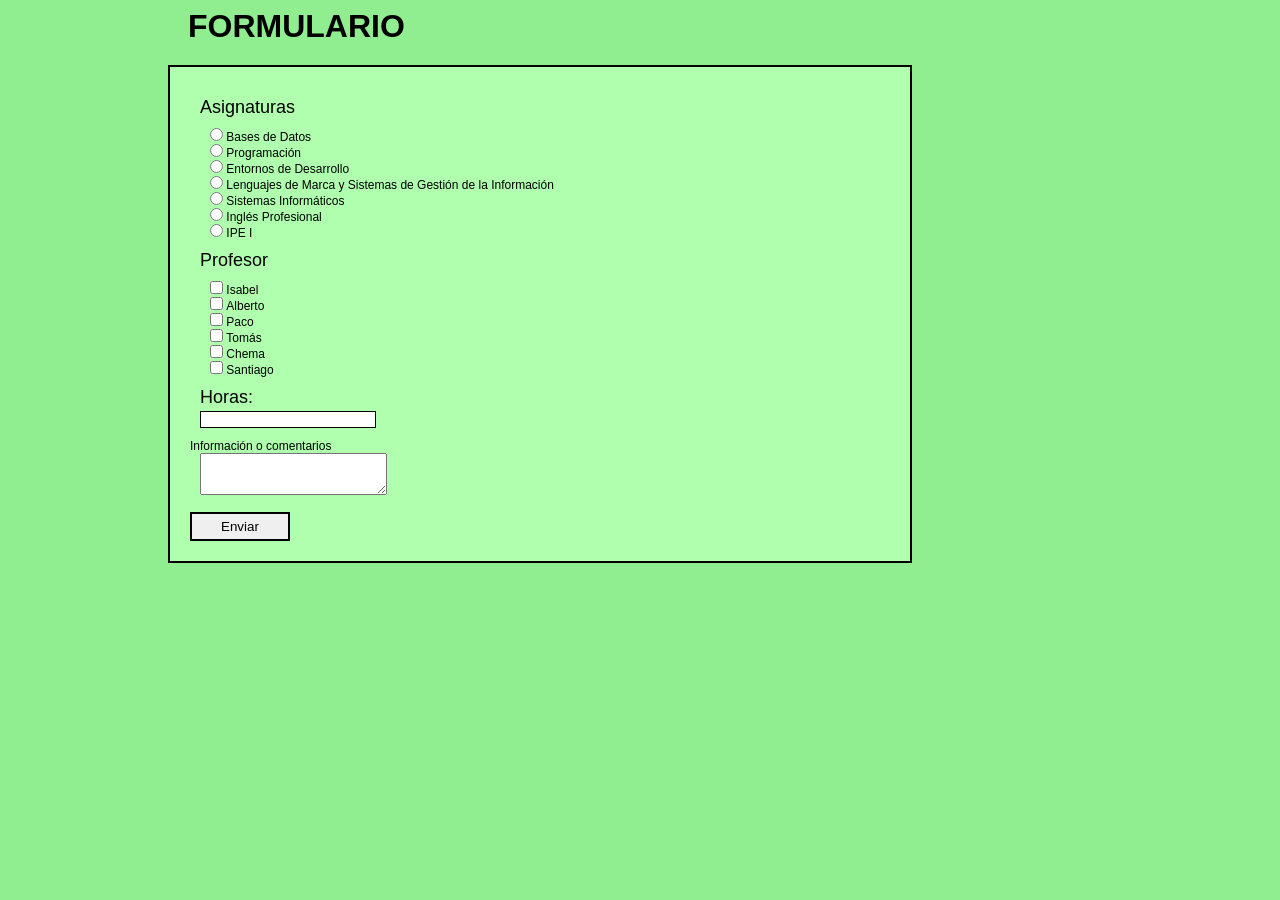
==== formularioPorc.html @ d01ef86d "Conversión de píxeles a porcentajes" ====
<!DOCTYPE html>
<html lang="es">
    <head>
        <meta charset="UTF-8">
        <link rel="stylesheet" href="./stylePorc.css"/>
        <title>1DAW</title>
    </head>
    <body>
        <h1>FORMULARIO</h1>
        <form action="formulario.php" method="GET">
            <!-- Elección de asignatura -->
            <p>Asignaturas</p>

            <input type="radio" id="bbdd" name="asignatura" value="Bases de Datos"/>
            <label for="bbdd">Bases de Datos</label>

            <input type="radio" id="pro" name="asignatura" value="Programación"/>
            <label for="pro">Programación</label>

            <input type="radio" id="eed" name="asignatura" value="Entornos de Desarrollo"/>
            <label for="eed">Entornos de Desarrollo</label>

            <input type="radio" id="lmsgi" name="asignatura" value="Lenguajes de Marca y Sistemas de Gestión de la Información"/>
            <label for="lmsgi">Lenguajes de Marca y Sistemas de Gestión de la Información</label>

            <input type="radio" id="ssii" name="asignatura" value="Sistemas Informáticos"/>
            <label for="ssii">Sistemas Informáticos</label>

            <input type="radio" id="ingles" name="asignatura" value="Inglés Profesional"/>
            <label for="ingles">Inglés Profesional</label>

            <input type="radio" id="ipe" name="asignatura" value="IPE I"/>
            <label for="ipe">IPE I</label>

            <!-- Elección de profesor -->
            <p>Profesor</p>

            <input type="checkbox" id="isa" name="profesor[]" value="Isabel"/>
            <label for="isa">Isabel</label><br/>

            <input type="checkbox" id="alberto" name="profesor[]" value="Alberto"/>
            <label for="alberto">Alberto</label><br/>

            <input type="checkbox" id="paco" name="profesor[]" value="Paco"/>
            <label for="paco">Paco</label><br/>

            <input type="checkbox" id="tomas" name="profesor[]" value="Tomás"/>
            <label for="tomas">Tomás</label><br/>

            <input type="checkbox" id="chema" name="profesor[]" value="Chema"/>
            <label for="chema">Chema</label><br/>

            <input type="checkbox" id="santiago" name="profesor[]" value="Santiago"/>
            <label for="santiago">Santiago</label><br/>

            <!-- Horas del profesor -->
            <p>
                <label for="horas">Horas:</label>
                <input id="horas" type="text" name="horas"/>
            </p>
            
            <!-- Info adicional-->
            <label for="info">Información o comentarios</label><br/>
            <textarea id="info" name="info"></textarea>

            <br/><br/>

            <input type="submit" value="Enviar"/>
        </form>
    </body>
</html>
---- stylePorc.css ----
body {
    background-color: lightgreen;
    font-family:'Lucida Sans', 'Lucida Sans Regular', 'Lucida Grande', 'Lucida Sans Unicode', Geneva, Verdana, sans-serif;
    width: 1920px;
}

h1 {
    margin: 0px 0px 20px 180px;
}

/* FORMULARIO */
form {
    margin: 0px 160px 0px 160px;
    padding: 20px;
    border: solid 2px black;
    width: 36.45%; /* (700w form * 100) / 1920w body = 36.45% */
    background-color: rgb(175, 255, 175);
    font-size: 12px;
}

p {
    font-size: 18px;
    padding: 0px 0px 0px 10px;
    margin: 10px 0px 10px 0px;
}

input[type=checkbox] {
    margin: 0px 0px 0px 20px;
}

input[type=text] {
    padding: 0px 0px 0px 5px;
    border: solid 1px black;
}

input[type=radio] {
    margin: 0px 0px 0px 20px;
}

input[type=submit] {
    border: solid 2px black;
    padding: 5px;
    width: 14.28%; /* (100w input * 100) / 700 w form = 14.28% */
}

label {
    display: inline-block;
    width: 94.28%; /* (660w label * 100) / 700 w form =  94.28%*/
    /* Los radio ocupan 14px de width pero tienen 20 margin-left -> 661w+14w+20m = 695px*/
    /*margin: 0px 650px 0px 0px;*/
}

textarea {
    margin: 0px 0px 0px 10px;
    padding: 5px;
}
/* FIN FORMULARIO */
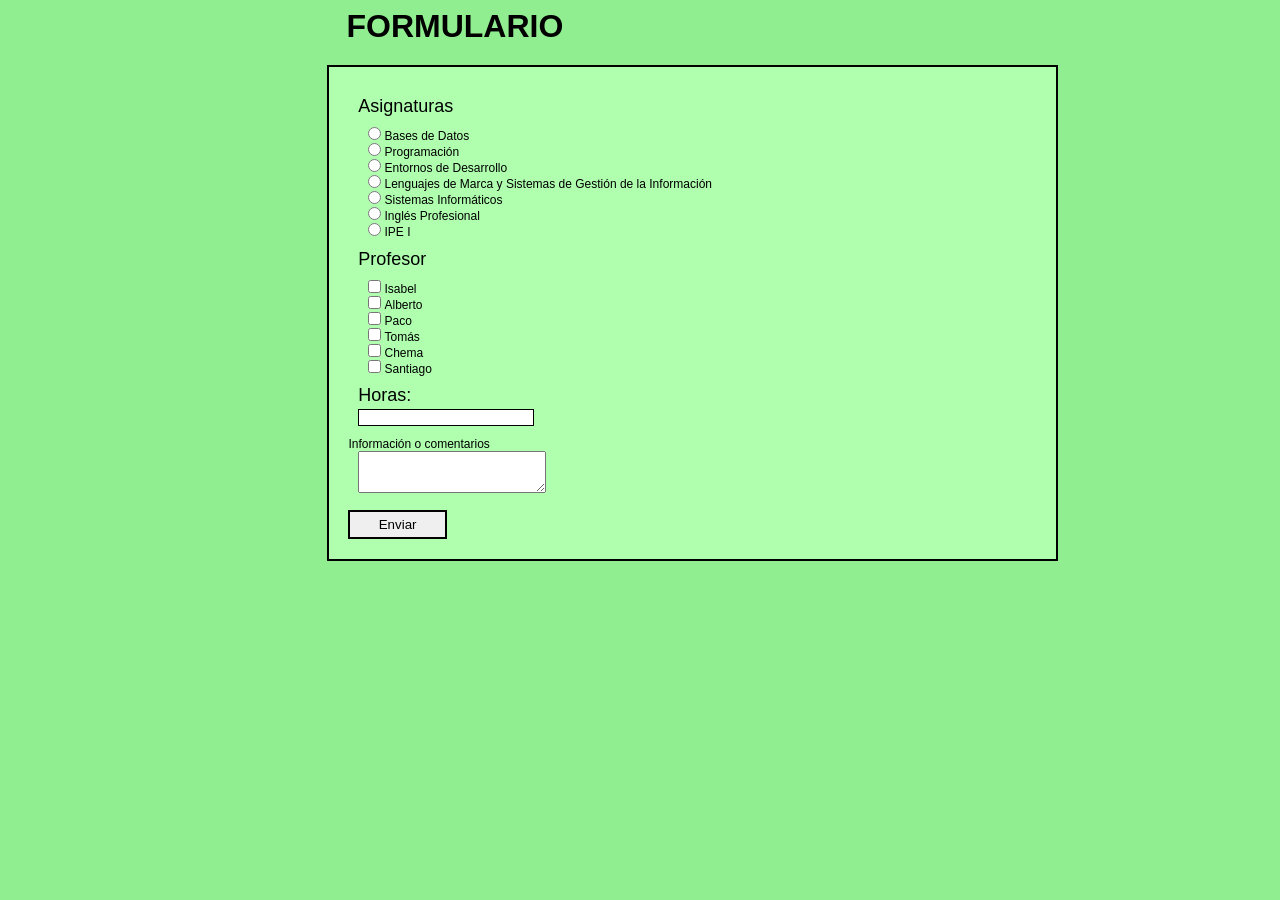
==== commit db4fabee: "Porcentajes con todos sus decimales" ====
--- a/formularioPorc.html
+++ b/formularioPorc.html
@@ -2,6 +2,7 @@
 <html lang="es">
     <head>
         <meta charset="UTF-8">
+        <!-- <meta name="viewport" content="width=device-width, initial-scale=1.0"> -->
         <link rel="stylesheet" href="./stylePorc.css"/>
         <title>1DAW</title>
     </head>
--- a/stylePorc.css
+++ b/stylePorc.css
@@ -1,57 +1,62 @@
+html {
+    width: 957px;
+    margin: auto;
+}
+
 body {
     background-color: lightgreen;
     font-family:'Lucida Sans', 'Lucida Sans Regular', 'Lucida Grande', 'Lucida Sans Unicode', Geneva, Verdana, sans-serif;
-    width: 1920px;
 }
 
 h1 {
-    margin: 0px 0px 20px 180px;
+    margin: 0% 0% 2.089864158829676% 18.80877742946708%;
+    /*  20px margin y 957w html
+        180px margin y 957w html
+    */
 }
 
 /* FORMULARIO */
 form {
-    margin: 0px 160px 0px 160px;
-    padding: 20px;
+    margin: 0% 16.71891327063741% 0% 16.71891327063741%; /* 160px margin y 957px width html*/
+    padding: 2.089864158829676%; /* 20px padding y 957px width html */
     border: solid 2px black;
-    width: 36.45%; /* (700w form * 100) / 1920w body = 36.45% */
+    width: 73.14524555903866%; /* 700px width form y 957px width html */
     background-color: rgb(175, 255, 175);
     font-size: 12px;
 }
 
 p {
     font-size: 18px;
-    padding: 0px 0px 0px 10px;
-    margin: 10px 0px 10px 0px;
+    padding: 0% 0% 0% 1.428571428571429%; /* 10px padding y 700px width form */
+    margin: 1.428571428571429% 0% 1.428571428571429% 0px; /* 10px margin y 700px width form */
 }
 
 input[type=checkbox] {
-    margin: 0px 0px 0px 20px;
+    margin: 0% 0% 0% 2.857142857142857%; /* 20px margin y 700px width form */
 }
 
 input[type=text] {
-    padding: 0px 0px 0px 5px;
+    padding: 0% 0% 0% 0.7142857142857143%; /* 5px padding y 700px width form */
     border: solid 1px black;
 }
 
 input[type=radio] {
-    margin: 0px 0px 0px 20px;
+    margin: 0% 0% 0% 2.857142857142857%; /* 20px margin y 700px width form */
 }
 
 input[type=submit] {
     border: solid 2px black;
-    padding: 5px;
-    width: 14.28%; /* (100w input * 100) / 700 w form = 14.28% */
+    padding: 0.7142857142857143%; /* 5px padding y 700px width form */
+    width: 14.28571428571429%; /* 100px width y 700px width form */
 }
 
 label {
     display: inline-block;
-    width: 94.28%; /* (660w label * 100) / 700 w form =  94.28%*/
-    /* Los radio ocupan 14px de width pero tienen 20 margin-left -> 661w+14w+20m = 695px*/
-    /*margin: 0px 650px 0px 0px;*/
+    width: 94.28571428571429%; /* 660px width y 700px width form */
 }
 
 textarea {
-    margin: 0px 0px 0px 10px;
-    padding: 5px;
+    margin: 0% 0% 0% 1.428571428571429%; /* 10px margin y 700px width form */
+    padding: 0.7142857142857143%; /* 5px padding y 700px width form */
 }
 /* FIN FORMULARIO */
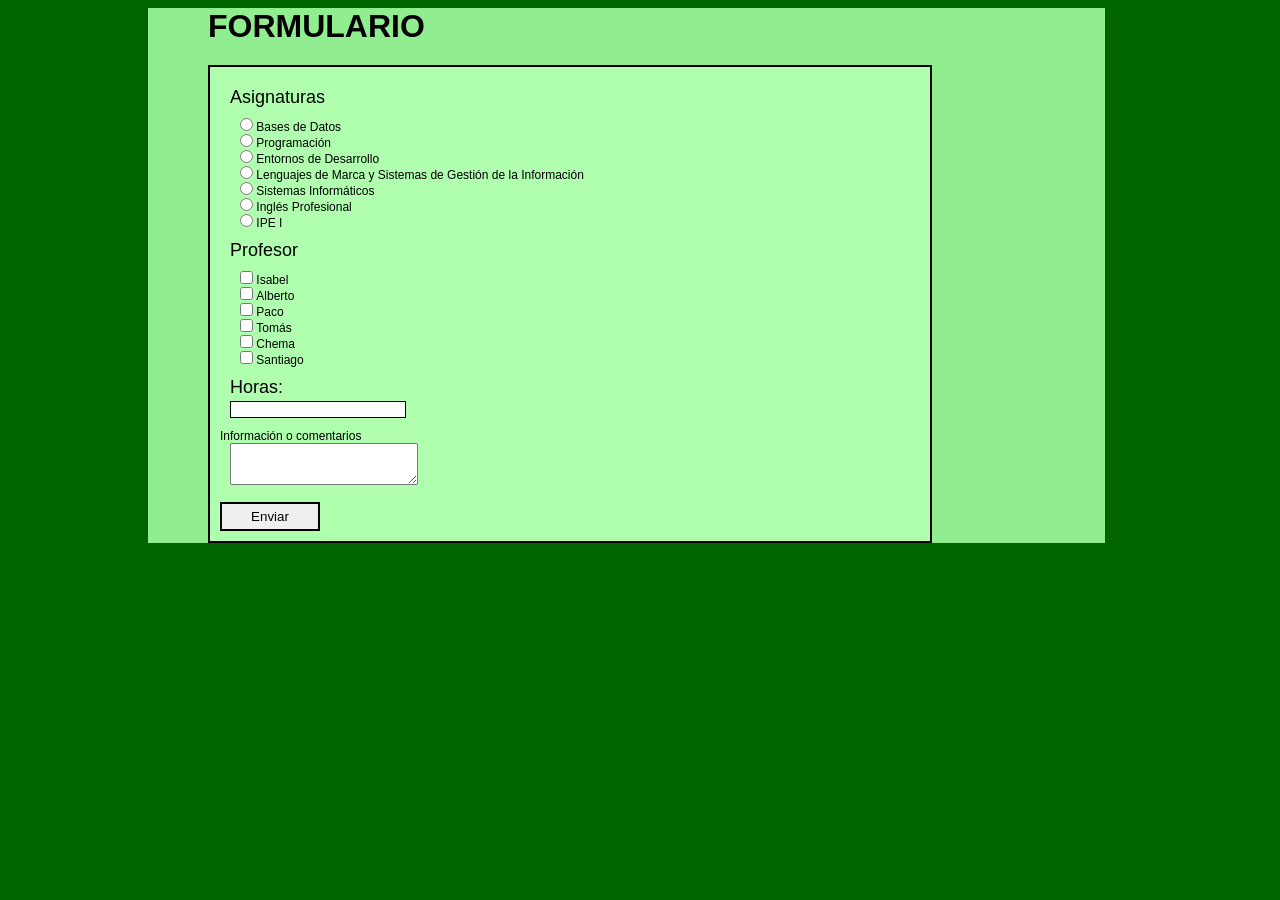
==== commit 55682f91: "Medidas añadidas (BODY) y modificadas (HTML) para medidas de pixeles exactos, sin desbordamientos" ====
--- a/formularioPorc.html
+++ b/formularioPorc.html
@@ -2,7 +2,7 @@
 <html lang="es">
     <head>
         <meta charset="UTF-8">
-        <!-- <meta name="viewport" content="width=device-width, initial-scale=1.0"> -->
+        <meta name="viewport" content="width=device-width, initial-scale=1.0">
         <link rel="stylesheet" href="./stylePorc.css"/>
         <title>1DAW</title>
     </head>
--- a/stylePorc.css
+++ b/stylePorc.css
@@ -1,32 +1,37 @@
 html {
-    width: 957px;
+    width: 1000px;
     margin: auto;
+    background-color: darkgreen;
 }
 
 body {
+    width: 95.7%; /* 957px width y 1000px width html */
     background-color: lightgreen;
     font-family:'Lucida Sans', 'Lucida Sans Regular', 'Lucida Grande', 'Lucida Sans Unicode', Geneva, Verdana, sans-serif;
 }
 
 h1 {
-    margin: 0% 0% 2.089864158829676% 18.80877742946708%;
-    /*  20px margin y 957w html
-        180px margin y 957w html
+    margin: 0% 0% 2.089864158829676% 6.269592476489028%;
+    /*  20px margin y 957px width body
+        60px margin y 957px width body
     */
 }
 
 /* FORMULARIO */
 form {
-    margin: 0% 16.71891327063741% 0% 16.71891327063741%; /* 160px margin y 957px width html*/
-    padding: 2.089864158829676%; /* 20px padding y 957px width html */
+    /* Poner ancho mas pequeño al body */
+    margin: 0% 6.269592476489028% 0% 6.269592476489028%; /* 60px margin y 957px width body*/
+    padding: 1.044932079414838%; /* 10px padding y 957px width body */
     border: solid 2px black;
-    width: 73.14524555903866%; /* 700px width form y 957px width html */
+    width: 73.14524555903866%; /* 700px width form y 957px width body */
     background-color: rgb(175, 255, 175);
     font-size: 12px;
 }
 
 p {
     font-size: 18px;
+    /* font-size: 2em; (24px, en <form> son 12px puestos manualmente)*/
+    /* font-size: 2rem; (32px, en <html> por defecto son 16px) */
     padding: 0% 0% 0% 1.428571428571429%; /* 10px padding y 700px width form */
     margin: 1.428571428571429% 0% 1.428571428571429% 0px; /* 10px margin y 700px width form */
 }
@@ -58,5 +63,6 @@
 textarea {
     margin: 0% 0% 0% 1.428571428571429%; /* 10px margin y 700px width form */
     padding: 0.7142857142857143%; /* 5px padding y 700px width form */
+    /* width: 2rem; */
 }
 /* FIN FORMULARIO */
